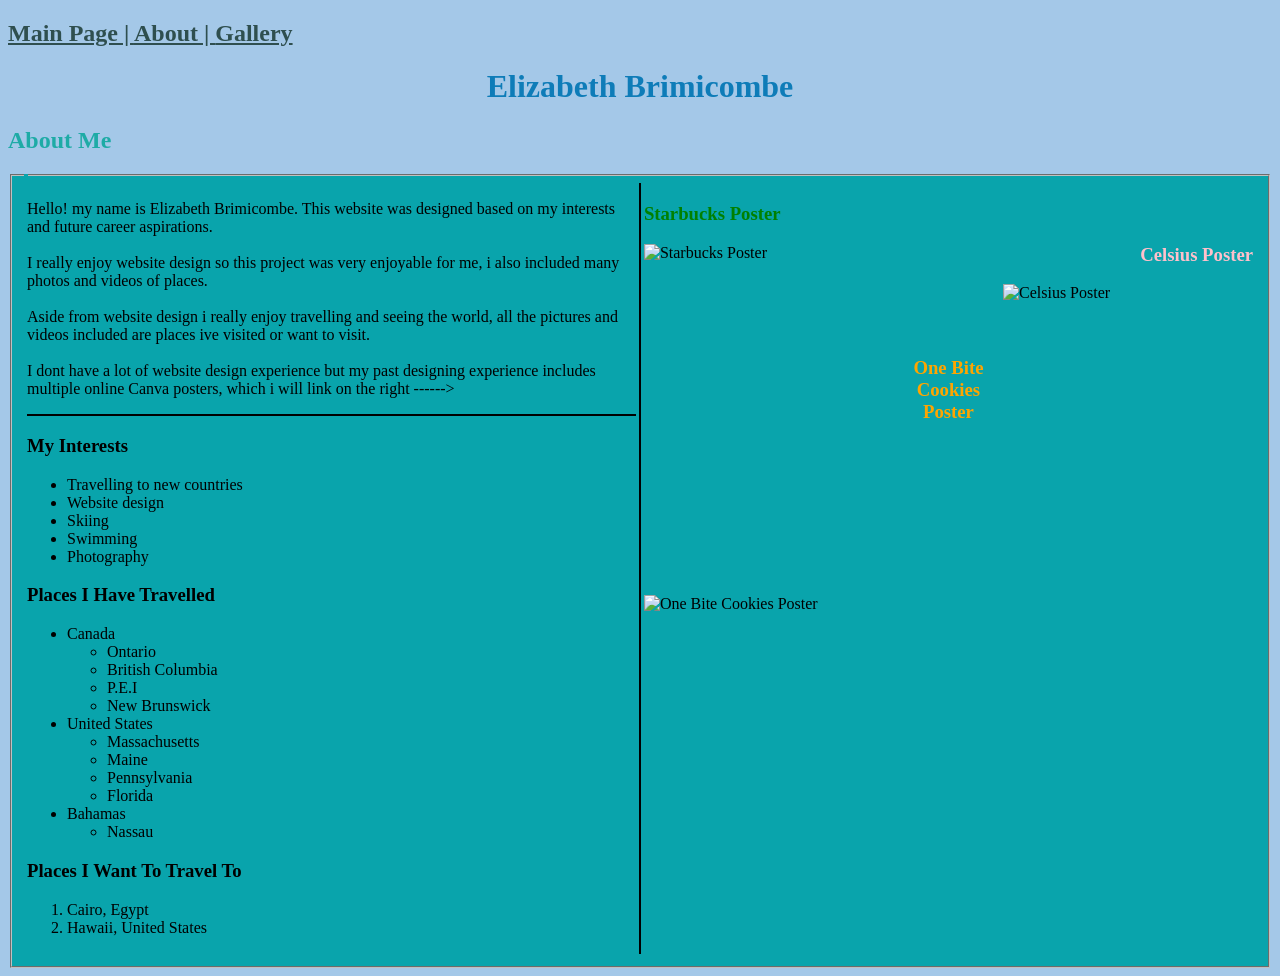
==== AboutPage.html @ 0f0ce7e4 "Add files via upload" ====
<!DOCTYPE html>
<html lang="en">
<head>
    <meta charset="UTF-8">
    <title>Elizabeth Brimicombe - About Page</title>
    <link rel="icon" href="Beach.jpeg" type="image/x-icon">
</head>
<body style="background-color:rgb(164, 200, 232)">
     <!--Menu-->
<nav id="navigation">
    <h2>
    <a style="color:darkslategray;" href="MainPage.html">Main Page | </a>
    <a style="color:darkslategray;"href="AboutPage.html">About | </a>
    <a style="color:darkslategray;"href="GalleryPage.html">Gallery</a>
    </h2>
</nav>

<!--Style for text-->
<style>
    h2{color:rgb(30, 171, 166)}
    fieldset{background-color:rgb(9, 164, 172)}
</style>
<h1 style="color:rgb(14, 124, 184); text-align:center">Elizabeth Brimicombe</h1>
<h2 style="text-align:left">About Me</h2>

<fieldset>
    <legend></legend>
    <table width="100%" border="0">
         <!--Left side-->
        <td width="50%" valign="top">
            <p>Hello! my name is Elizabeth Brimicombe. This website was designed based on my interests and future career aspirations.<br><br>I really enjoy website design so this project was very enjoyable for me, i also included many photos and videos of places.<br><br> Aside from website design i really enjoy travelling and seeing the world, all the pictures and videos included are places ive visited or want to visit.<br><br>I dont have a lot of website design experience but my past designing experience includes multiple online Canva posters, which i will link on the right ------> </p>
            <hr color="black" size="2">
            <!--Unordered List-->
            <h3 style="text-align:left" >My Interests</h3>
            <ul style="text-align:left">
                <li>Travelling to new countries</li>
                <li>Website design</li>
                <li>Skiing</li>
                <li>Swimming</li>
                <li>Photography</li>
            </ul>
            <!--Nested List-->
            <h3>Places I Have Travelled</h3>
            <ul>
                <li>Canada
                <ul>
                    <li>Ontario</li>
                    <li>British Columbia</li>
                    <li>P.E.I</li>
                    <li>New Brunswick</li>
                </ul>
                </li>
                <li>United States
                    <ul>
                        <li>Massachusetts</li>
                        <li>Maine</li>
                        <li>Pennsylvania</li>
                        <li>Florida</li>

                    </ul>
                </li>
                <li>Bahamas
                    <ul>
                        <li>
                            Nassau
                        </li>
                    </ul>
                </li>
            </ul>
            <!--Ordered List-->
            <h3 >Places I Want To Travel To</h3>
            <ol>
                <li>Cairo, Egypt</li>
                <li>Hawaii, United States</li>

            </ol>
        </td>
        <!--Middle-->
        <td width="5" bgcolor="black"></td>
        <!--Right side-->
        <td width="50%" valign="top">
            <h3 align="left">
                <font color="green">
                    Starbucks Poster</h3>
                </font>
            <img src="Dedicated To Kaylee.jpg" align="left" width="250" height="350" alt="Starbucks Poster">
            <h3 align="right">
                <font color="pink">
                Celsius Poster
            </font>
            </h3>
            <img src="Dedicated To Hailey.PNG" align="right" width="250" height="350" alt="Celsius Poster">
            <br><br><br>
            <h3 align="center">
                <font color="orange">
                    One Bite Cookies Poster
                </font>
            </h3>
            <img src="One Bite Cookies .png 15-39-39-158.png" align="center" width="250" height="350" alt="One Bite Cookies Poster">
        </td>
    </table>
</fieldset>

</body>
</html>
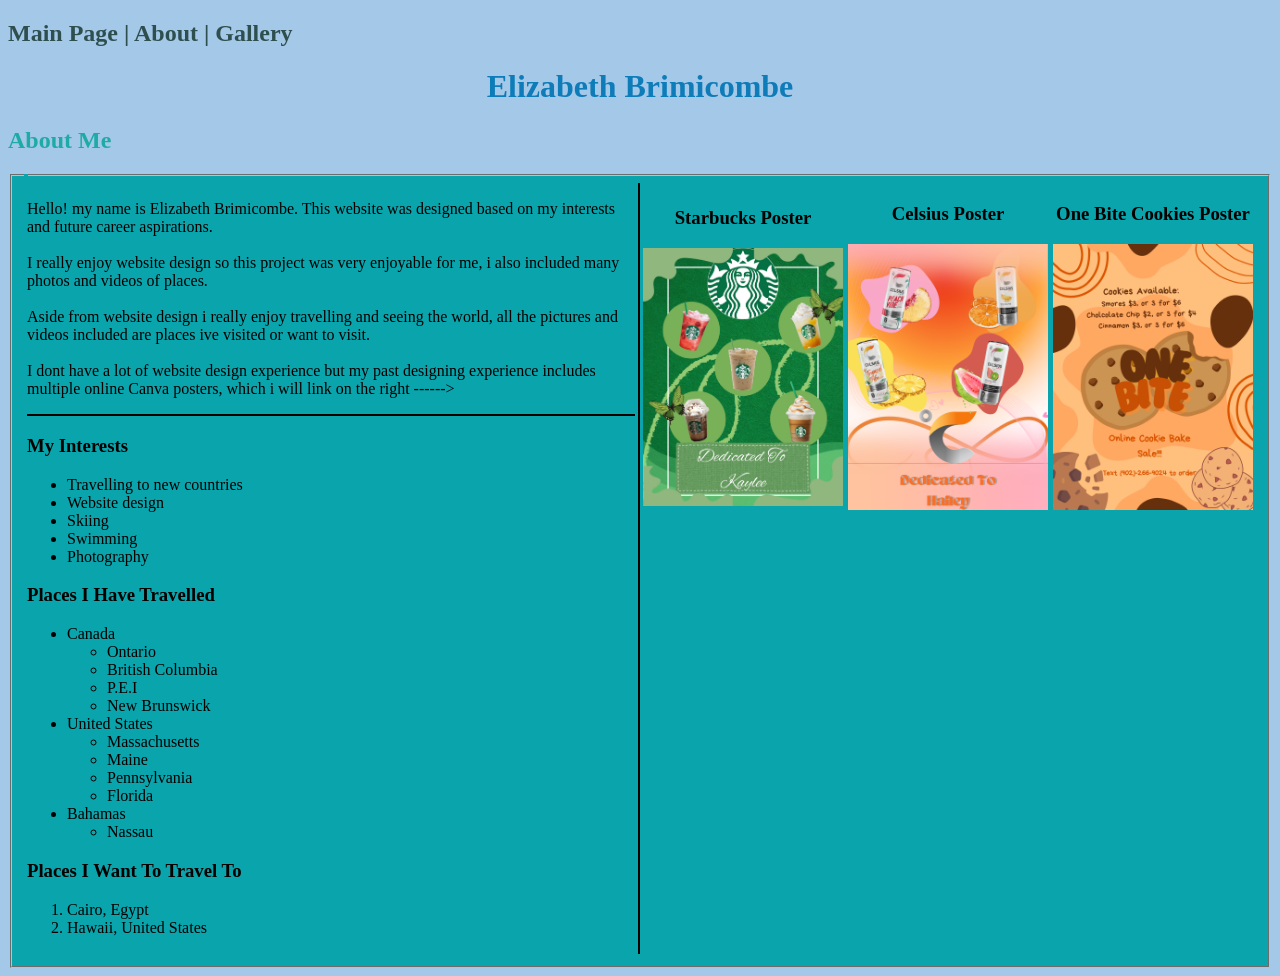
==== commit 0e753c50: "Add files via upload" ====
--- a/AboutPage.html
+++ b/AboutPage.html
@@ -4,14 +4,15 @@
     <meta charset="UTF-8">
     <title>Elizabeth Brimicombe - About Page</title>
     <link rel="icon" href="Beach.jpeg" type="image/x-icon">
+    <link rel="stylesheet" type="text/css" href="styles.css">
 </head>
 <body style="background-color:rgb(164, 200, 232)">
      <!--Menu-->
-<nav id="navigation">
+<nav>
     <h2>
-    <a style="color:darkslategray;" href="MainPage.html">Main Page | </a>
-    <a style="color:darkslategray;"href="AboutPage.html">About | </a>
-    <a style="color:darkslategray;"href="GalleryPage.html">Gallery</a>
+    <a href="MainPage.html">Main Page | </a>
+    <a href="AboutPage.html">About | </a>
+    <a href="GalleryPage.html">Gallery</a>
     </h2>
 </nav>
 
@@ -79,24 +80,20 @@
         <td width="5" bgcolor="black"></td>
         <!--Right side-->
         <td width="50%" valign="top">
-            <h3 align="left">
-                <font color="green">
-                    Starbucks Poster</h3>
-                </font>
-            <img src="Dedicated To Kaylee.jpg" align="left" width="250" height="350" alt="Starbucks Poster">
-            <h3 align="right">
-                <font color="pink">
-                Celsius Poster
-            </font>
-            </h3>
-            <img src="Dedicated To Hailey.PNG" align="right" width="250" height="350" alt="Celsius Poster">
-            <br><br><br>
-            <h3 align="center">
-                <font color="orange">
-                    One Bite Cookies Poster
-                </font>
-            </h3>
-            <img src="One Bite Cookies .png 15-39-39-158.png" align="center" width="250" height="350" alt="One Bite Cookies Poster">
+            <div class="image-row">
+                <div class="image-box">
+                    <h3>Starbucks Poster</h3>
+                    <img src="Dedicated To Kaylee.jpg" alt="Starbucks Poster">
+                </div>
+                <div class="image-box">
+                    <h3>Celsius Poster</h3>
+                    <img src="Dedicated To Hailey.PNG" alt="Celsius Poster">
+                </div>
+                <div class="image-box">
+                    <h3 style="">One Bite Cookies Poster</h3>
+                    <img src="One Bite Cookies .png 15-39-39-158.png" alt="One Bite Cookies Poster">
+                </div>
+            </div>
         </td>
     </table>
 </fieldset>
--- a/styles.css
+++ b/styles.css
@@ -0,0 +1,23 @@
+
+nav a{
+    text-decoration: none;
+    color: darkslategray;
+}
+nav a:hover{
+    color: rgb(2, 96, 2);
+}
+.image-row{
+    display: flex;
+    justify-content: space-between;
+    align-items: center;
+    text-align: center;
+}
+.image-box img{
+    width: 200px;
+    height: auto;
+}
+
+#ClickMeButton{
+    align-items: right;
+    color: darkgreen;
+}
